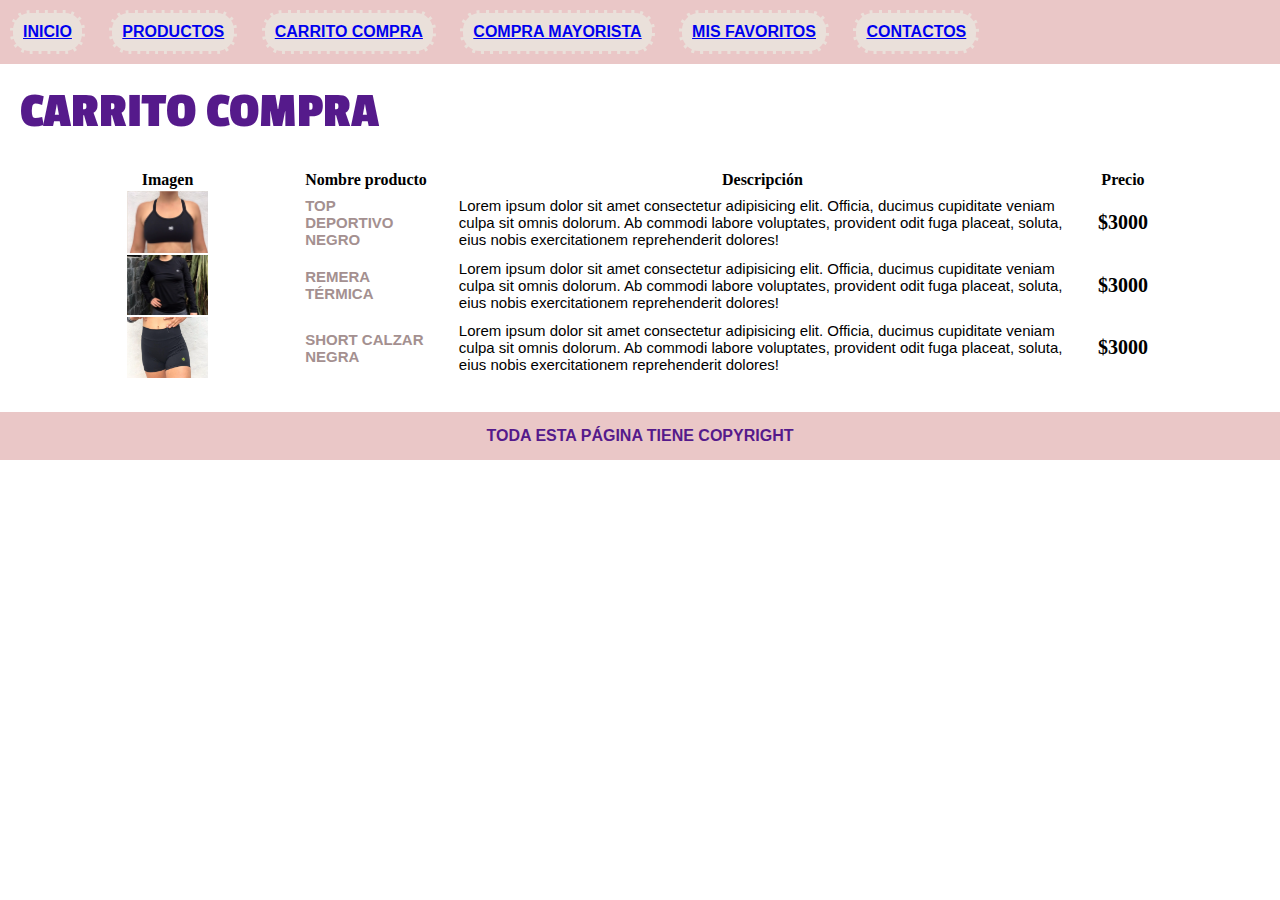
==== paginas/carrito_compra.html @ 2dc23e36 "agrego archivos" ====
<!DOCTYPE html>
<html lang="en">
<head>
    <meta charset="UTF-8">
    <meta http-equiv="X-UA-Compatible" content="IE=edge">
    <meta name="viewport" content="width=device-width, initial-scale=1.0">
    <link rel="stylesheet" href="../css/estilo.css"><link rel="preconnect" href="https://fonts.googleapis.com"><link rel="preconnect" href="https://fonts.gstatic.com" crossorigin><link href="https://fonts.googleapis.com/css2?family=Passion+One:wght@700&display=swap" rel="stylesheet">
    <title>Carrito Compra</title>
</head>
<body>
    <header>
        <nav class="menu">
            <ul>
                <li class="menu_item">
                    <a href="../index.html">Inicio</a>
                </li>
                <li class="menu_item">
                    <a href="./productos.html">Productos</a>
                </li>
                <li class="menu_item">
                    <a href="./carrito_compra.html">Carrito Compra</a>
                </li>
                <li class="menu_item">
                    <a href="./compra_mayorista.html">Compra mayorista</a>
                </li>
                <li class="menu_item">
                    <a href="./favoritas.html">Mis favoritos</a>
                </li>
                <li class="menu_item">
                    <a href="./contacto.html">Contactos</a>
                </li>
            </ul>
        </nav>
        <h1>CARRITO COMPRA</h1>
    </header>
    
    <main>
        <section>
            <table>
                <tr class="tabla_compras">
                    <td>
                        <h4>Imagen</h4>
                    </td>
                    <td>
                        <h4>Nombre producto</h4>
                    </td>
                    <td>
                        <h4>Descripción</h4>
                    </td>
                    <td>
                        <h4 style="margin-right: 100px" >Precio</h4>
                    </td>
                </tr>
                <tr>
                    <td class="columna_imagen">
                        <img class="imagen_compra" src="../img/top.png" alt="imagen_top">
                    </td>
                    <td>
                        <h3 class="nombre_compra">TOP DEPORTIVO NEGRO</h3>
                    </td>
                    <td>
                        <p class="descripcion_compra">
                            Lorem ipsum dolor sit amet consectetur adipisicing elit. Officia, ducimus cupiditate veniam culpa sit omnis dolorum. Ab commodi labore voluptates, provident odit fuga placeat, soluta, eius nobis exercitationem reprehenderit dolores!
                        </p>
                    </td>
                    <td>
                        <h3 style="margin-right: 100px" class="precio_compra">$3000</h3>
                    </td>
                </tr>
                <tr>
                    <td class="columna_imagen">
                        <img class="imagen_compra" src="../img/termica.png" alt="imagen_top">
                    </td>
                    <td>
                        <h3 class="nombre_compra">REMERA TÉRMICA</h3>
                    </td>
                    <td>
                        <p class="descripcion_compra">
                            Lorem ipsum dolor sit amet consectetur adipisicing elit. Officia, ducimus cupiditate veniam culpa sit omnis dolorum. Ab commodi labore voluptates, provident odit fuga placeat, soluta, eius nobis exercitationem reprehenderit dolores!
                        </p>
                    </td>
                    <td>
                        <h3 style="margin-right: 100px" class="precio_compra">$3000</h3>
                    </td>
                </tr>   
                <td class="columna_imagen">
                    <img class="imagen_compra" src="../img/short.png" alt="imagen_top">
                </td>
                <td>
                    <h3 class="nombre_compra">SHORT CALZAR NEGRA</h3>
                </td>
                <td>
                    <p class="descripcion_compra">
                        Lorem ipsum dolor sit amet consectetur adipisicing elit. Officia, ducimus cupiditate veniam culpa sit omnis dolorum. Ab commodi labore voluptates, provident odit fuga placeat, soluta, eius nobis exercitationem reprehenderit dolores!
                    </p>
                </td>
                <td>
                    <h3 style="margin-right: 100px" class="precio_compra">$3000</h3>
                </td>
                <tr>

                </tr>
            </table>
        </section>
    </main>

    <footer>
        <h4>Toda esta página tiene copyright</h4>
    </footer>

</body>
</html>
---- css/estilo.css ----
*{
    margin: 0;
    padding: 0;
}

/*acomodar fondo del logo*/
.logo_mv {
    width: 100%;
    height: 100%;
    align-items: center;
}

/* estilo menu*/
.menu {
    color: rgb(234, 199, 199);
    font-family: Verdana, Geneva, Tahoma, sans-serif;
    background-color:rgb(234, 199, 199);
    z-index: 2;
}

/* estilo  item menu*/
.menu_item{
    background-color:rgb(234, 224, 218);
    margin: 10px;
    padding: 10px;
    display: inline-block;
    text-transform: uppercase;
    font-weight: bold;
    border-radius: 20px;
    border-style: dashed;
}

h1{
    font-family: 'Passion One', cursive;
    color: rgb(85, 26, 139);
    margin-top: 20px;
    margin-left: 20px;
    margin-bottom: 20px;
    font-size: 50px;
    text-align: left;
}

.informacion {
    font-family: Verdana, Geneva, Tahoma, sans-serif;
    font-size: 14px;
    text-align: center;
    text-decoration: wavy;
    margin-left: 30%;
    margin-right: 30%;
}

.texto_tabla{
    margin-right: 10%;
    margin-left: 10%;
    margin-bottom: 5%;
}

.img{
    width: 10%;
    height: 10%;
}

/* TABLA */

.columna_imagen{
    text-align: center;
}

/*imagenes de los productos*/
.imagen_producto{
    width: 50%;
    height: 50%;
    text-align: center;
    vertical-align: middle;
}

.nombre_producto{
    color: rgb(234, 199, 199);
    font-family: 'Lucida Sans', 'Lucida Sans Regular', 'Lucida Grande', 'Lucida Sans Unicode', Geneva, Verdana, sans-serif;
    font-weight: 500px;
    font-size: 20px;
    text-transform:uppercase;
}

.descripcion_producto{
    font-family:'Gill Sans', 'Gill Sans MT', Calibri, 'Trebuchet MS', sans-serif;
    font-weight: 100;
    font-size: 15px;
}
.precio_producto{
    font-family:Cambria, Cochin, Georgia, Times, 'Times New Roman', serif;
    font-weight: 500px;
    font-size: 20px;
}

.boton_principal{
    background-color: rgb(223, 174, 174);
    font-family:'Gill Sans', 'Gill Sans MT', Calibri, 'Trebuchet MS', sans-serif;
    font-size: 16px;
    text-align: center;
    color: white;
    display: inline-block;
    margin: 4px 2px;
    padding: 12px 24px;
    border-radius: 50px;
}

.boton_secundario{
    background-color: rgba(234, 199, 199, 0.663);
    font-family:'Gill Sans', 'Gill Sans MT', Calibri, 'Trebuchet MS', sans-serif;
    font-size: 16px;
    text-align: center;
    color: white;
    display: inline-block;
    margin: 4px 2px;
    padding: 12px 24px;
    border-radius: 50px;
}

.botones_tabla{
    text-align: center;
}


/* FORMULARIO */
form {
    align-items: center;
    width: auto;
    padding: 30px;
    margin: 30px;
    background-color: rgb(234, 224, 218);
    border-radius: 30px;
    font-family: Verdana, Geneva, Tahoma, sans-serif;
    font-weight: bold;
}
  
.label_form {
    font-size: 16px;
    font-weight: bold;
    padding: 15px;
}

input[type="text"], input[type="email"], input[type="number"] {
    width: 100%;
    padding: 12px 20px;
    box-sizing: border-box;
    border: 2px solid #ccc;
    border-radius: 4px;
}
  
.botones_form{
    text-align: right;
    margin-right: 20px;
    margin-bottom: 20px;
}

/*COMPRA MES*/
table{
    margin: 30px;
}
.imagen_compra{
    width: 30%;
    height: 30%;
    text-align: center;
    vertical-align: middle;
}

.tabla_compras{
    text-align: center;
}

.nombre_compra{
    color: rgb(164, 144, 144);
    font-family: 'Lucida Sans', 'Lucida Sans Regular', 'Lucida Grande', 'Lucida Sans Unicode', Geneva, Verdana, sans-serif;
    font-size: 15px;
}

.descripcion_compra{
    padding-right: 30px;
    padding-left: 30px;
    font-family:'Gill Sans', 'Gill Sans MT', Calibri, 'Trebuchet MS', sans-serif;
    font-weight: 100;
    font-size: 15px;
}

.precio_compra{
    font-family:Cambria, Cochin, Georgia, Times, 'Times New Roman', serif;
    font-weight: 500px;
    font-size: 20px;
}

footer{
    font-family: Verdana, Geneva, Tahoma, sans-serif;
    background-color:rgb(234, 199, 199);
    padding: 15px 0 15px;
    text-align: center;
    bottom: 0;
    width: 100%;
    color: rgb(85, 26, 139);
    text-transform: uppercase;

}
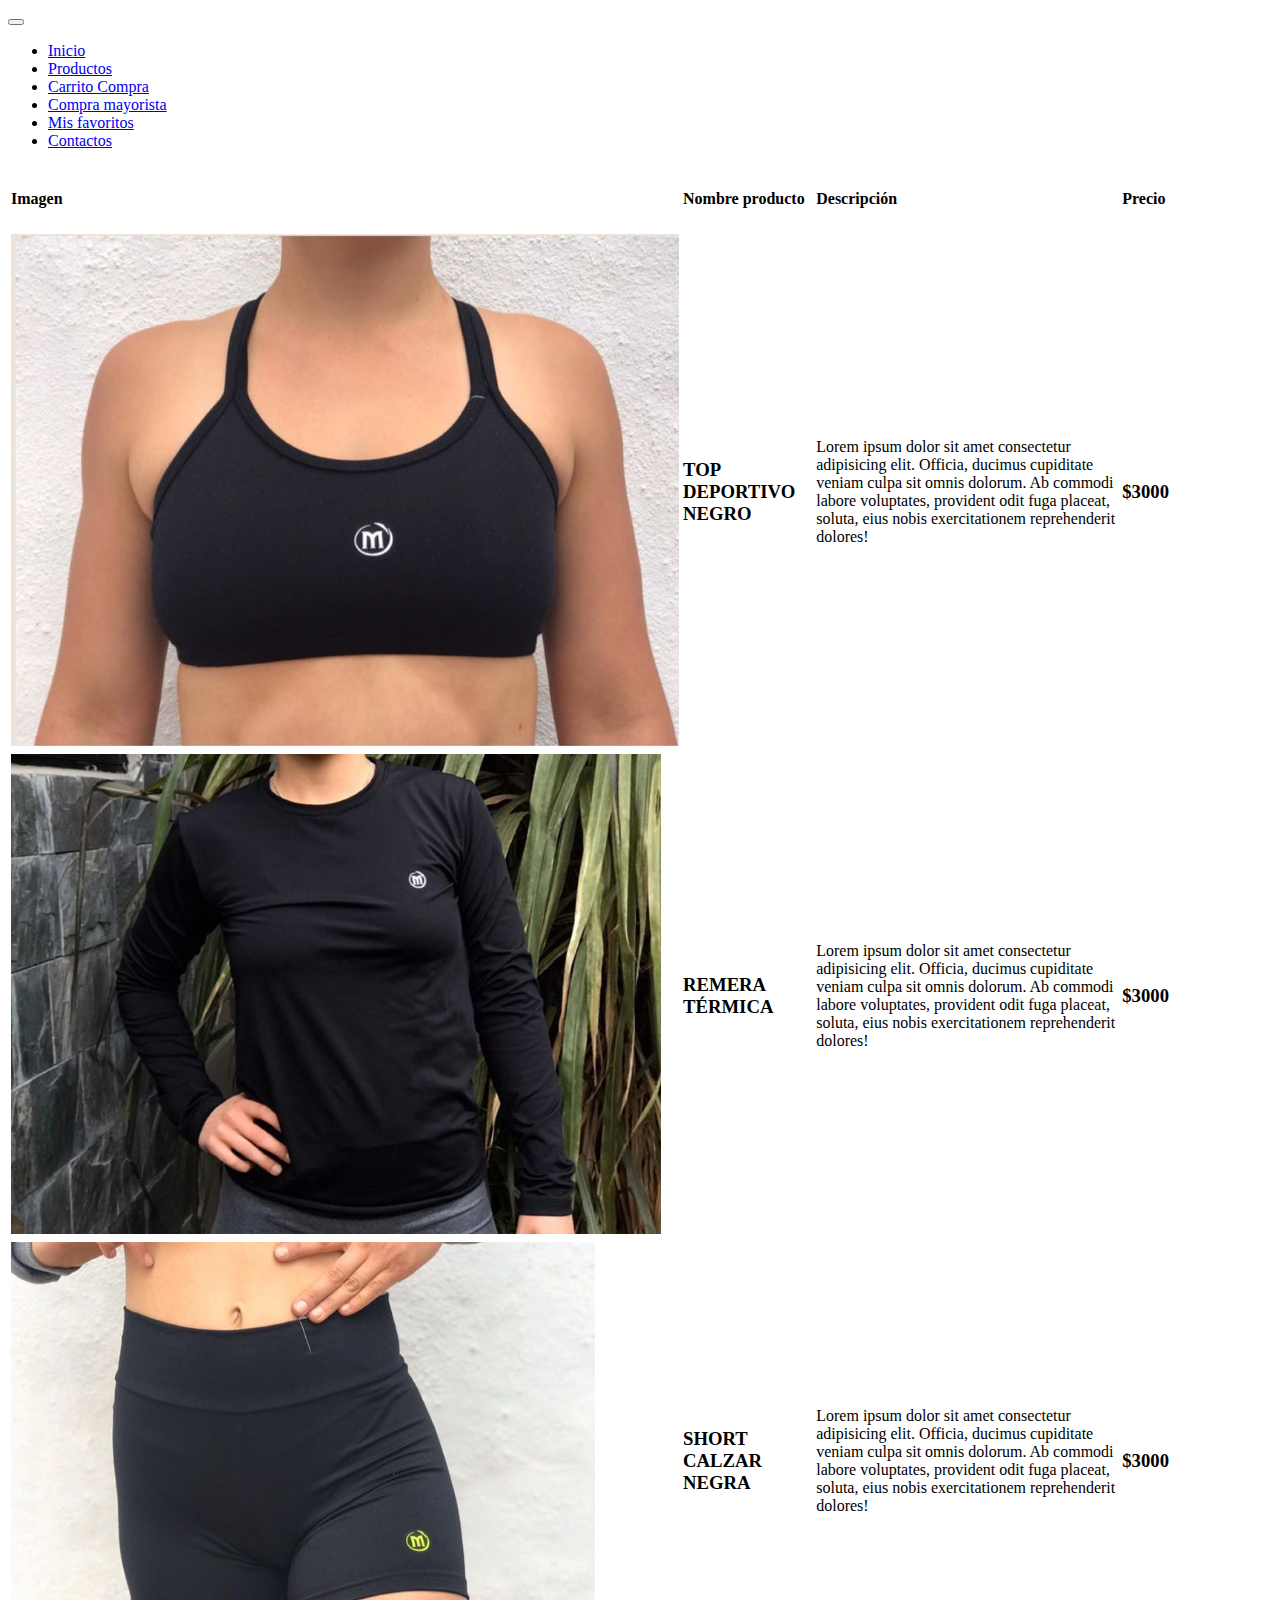
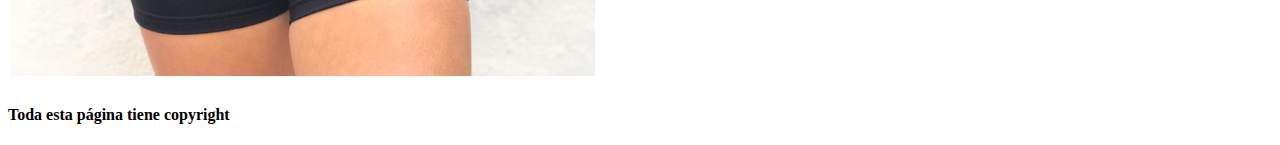
==== commit b09e00fe: "edicion de inicio y producto" ====
--- a/paginas/carrito_compra.html
+++ b/paginas/carrito_compra.html
@@ -2,37 +2,47 @@
 <html lang="en">
 <head>
     <meta charset="UTF-8">
-    <meta http-equiv="X-UA-Compatible" content="IE=edge">
-    <meta name="viewport" content="width=device-width, initial-scale=1.0">
-    <link rel="stylesheet" href="../css/estilo.css"><link rel="preconnect" href="https://fonts.googleapis.com"><link rel="preconnect" href="https://fonts.gstatic.com" crossorigin><link href="https://fonts.googleapis.com/css2?family=Passion+One:wght@700&display=swap" rel="stylesheet">
-    <title>Carrito Compra</title>
+  <meta http-equiv="X-UA-Compatible" content="IE=edge">
+  <meta name="viewport" content="width=device-width, initial-scale=1.0">
+  <link href="https://cdn.jsdelivr.net/npm/bootstrap@5.3.0-alpha1/dist/css/bootstrap.min.css" rel="stylesheet" integrity="sha384-GLhlTQ8iRABdZLl6O3oVMWSktQOp6b7In1Zl3/Jr59b6EGGoI1aFkw7cmDA6j6gD" crossorigin="anonymous">
+  <link rel="stylesheet" href="./css/estilo.css">
+  <link rel="preconnect" href="https://fonts.googleapis.com"><link rel="preconnect" href="https://fonts.gstatic.com" crossorigin><link href="https://fonts.googleapis.com/css2?family=Passion+One:wght@700&display=swap" rel="stylesheet">
+  <title>Carrito Compra</title>
 </head>
 <body>
-    <header>
-        <nav class="menu">
-            <ul>
-                <li class="menu_item">
-                    <a href="../index.html">Inicio</a>
-                </li>
-                <li class="menu_item">
-                    <a href="./productos.html">Productos</a>
-                </li>
-                <li class="menu_item">
-                    <a href="./carrito_compra.html">Carrito Compra</a>
-                </li>
-                <li class="menu_item">
-                    <a href="./compra_mayorista.html">Compra mayorista</a>
-                </li>
-                <li class="menu_item">
-                    <a href="./favoritas.html">Mis favoritos</a>
-                </li>
-                <li class="menu_item">
-                    <a href="./contacto.html">Contactos</a>
-                </li>
-            </ul>
-        </nav>
-        <h1>CARRITO COMPRA</h1>
+    <header class="m-4 header-fondo">
+        <nav class="navbar navbar-expand-lg ">
+            <div class="container-fluid">
+              <button class="navbar-toggler" type="button" data-bs-toggle="collapse" data-bs-target="#navbarSupportedContent" aria-controls="navbarSupportedContent" aria-expanded="false" aria-label="Toggle navigation">
+                <span class="navbar-toggler-icon"></span>
+              </button>
+              <div class="collapse navbar-collapse" id="navbarSupportedContent">
+                <ul class="navbar-nav me-auto mb-2 mb-lg-0"  >
+                  <li class="nav-item">
+                    <a class="nav-link" href="../index.html">Inicio</a>
+                  </li>
+                  <li class="nav-item">
+                    <a class="nav-link" href="./productos.html">Productos</a>
+                  </li>
+                  <li class="nav-item">
+                    <a class="nav-link" href="./carrito_compra.html">Carrito Compra</a>
+                  </li>
+                  <li class="nav-item">
+                    <a class="nav-link" href="./compra_mayorista.html">Compra mayorista</a>
+                  </li>
+                  <li class="nav-item">
+                    <a class="nav-link" href="./favoritas.html">Mis favoritos</a>
+                  </li>
+                  <li class="nav-item">
+                    <a class="nav-link" href="./contacto.html">Contactos</a>
+                  </li>
+
+                </ul>
+              </div>
+            </div>
+          </nav>
     </header>
+
     
     <main>
         <section>
@@ -109,4 +119,7 @@
     </footer>
 
 </body>
+
+<script src="https://cdn.jsdelivr.net/npm/bootstrap@5.3.0-alpha1/dist/js/bootstrap.bundle.min.js" integrity="sha384-w76AqPfDkMBDXo30jS1Sgez6pr3x5MlQ1ZAGC+nuZB+EYdgRZgiwxhTBTkF7CXvN" crossorigin="anonymous"></script>
+
 </html>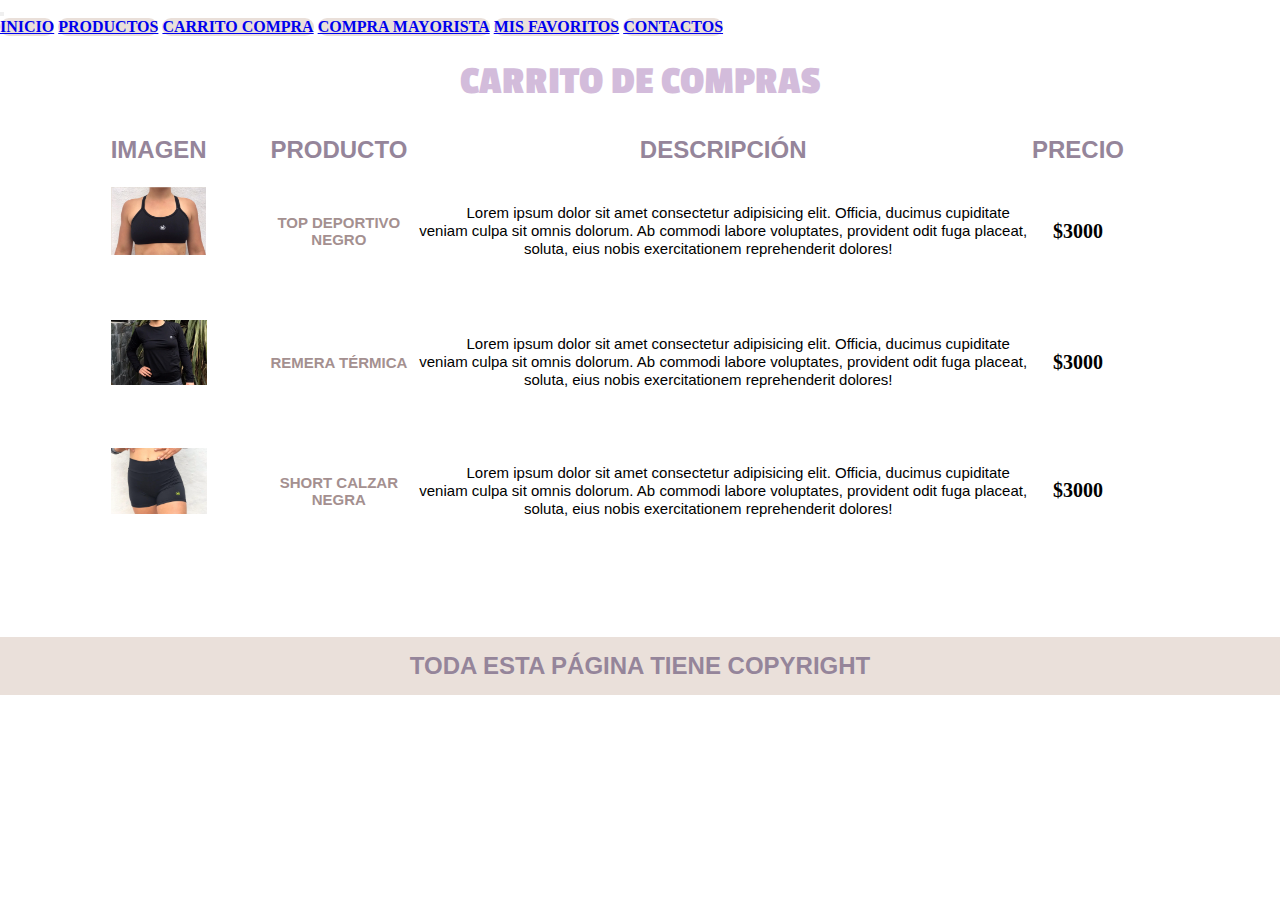
==== commit 32033fa0: "actualice carrito de compras" ====
--- a/paginas/carrito_compra.html
+++ b/paginas/carrito_compra.html
@@ -2,12 +2,12 @@
 <html lang="en">
 <head>
     <meta charset="UTF-8">
-  <meta http-equiv="X-UA-Compatible" content="IE=edge">
-  <meta name="viewport" content="width=device-width, initial-scale=1.0">
-  <link href="https://cdn.jsdelivr.net/npm/bootstrap@5.3.0-alpha1/dist/css/bootstrap.min.css" rel="stylesheet" integrity="sha384-GLhlTQ8iRABdZLl6O3oVMWSktQOp6b7In1Zl3/Jr59b6EGGoI1aFkw7cmDA6j6gD" crossorigin="anonymous">
-  <link rel="stylesheet" href="./css/estilo.css">
-  <link rel="preconnect" href="https://fonts.googleapis.com"><link rel="preconnect" href="https://fonts.gstatic.com" crossorigin><link href="https://fonts.googleapis.com/css2?family=Passion+One:wght@700&display=swap" rel="stylesheet">
-  <title>Carrito Compra</title>
+    <meta http-equiv="X-UA-Compatible" content="IE=edge">
+    <meta name="viewport" content="width=device-width, initial-scale=1.0">
+    <link href="https://cdn.jsdelivr.net/npm/bootstrap@5.3.0-alpha1/dist/css/bootstrap.min.css" rel="stylesheet" integrity="sha384-GLhlTQ8iRABdZLl6O3oVMWSktQOp6b7In1Zl3/Jr59b6EGGoI1aFkw7cmDA6j6gD" crossorigin="anonymous">
+    <link rel="stylesheet" href="../css/estilo.css">
+    <link rel="preconnect" href="https://fonts.googleapis.com"><link rel="preconnect" href="https://fonts.gstatic.com" crossorigin><link href="https://fonts.googleapis.com/css2?family=Passion+One:wght@700&display=swap" rel="stylesheet">
+    <title>Carrito Compra</title>
 </head>
 <body>
     <header class="m-4 header-fondo">
@@ -42,17 +42,17 @@
             </div>
           </nav>
     </header>
-
     
     <main>
         <section>
+            <h1>CARRITO DE COMPRAS</h1>
             <table>
                 <tr class="tabla_compras">
                     <td>
                         <h4>Imagen</h4>
                     </td>
                     <td>
-                        <h4>Nombre producto</h4>
+                        <h4>Producto</h4>
                     </td>
                     <td>
                         <h4>Descripción</h4>
--- a/css/estilo.css
+++ b/css/estilo.css
@@ -0,0 +1,506 @@
+*{
+    margin: 0;
+    padding: 0;
+    box-sizing: border-box;
+}
+
+/*-------------------------------------------------------------------------------------------------------------*/
+/*ESTILO CELULAR*/
+/*-------------------------------------------------------------------------------------------------------------*/
+
+h1{
+    font-size: 2.5rem;
+    font-family: 'Passion One', cursive;
+    color:rgb(211, 188, 219);
+    text-align: center;
+}
+
+h4{
+    font-size: 1.5rem;
+    font-family:'Gill Sans', 'Gill Sans MT', Calibri, 'Trebuchet MS', sans-serif;
+    color:rgb(149, 133, 154);
+    text-align: center;
+    text-transform: uppercase;
+}
+
+/*----------inicio */
+main{
+    display: flex;
+    flex-direction: column;
+    align-items: center;
+    text-align: center;
+    padding: 1.5rem;
+}
+
+.navbar_toggler{
+    background-color:rgb(234, 224, 218);
+    display: inline-block;
+    text-transform: uppercase;
+    font-weight: bold;
+}
+
+.logo_tienda{
+    width: 50%;
+    height: 50%;
+}
+
+.section-inicio{
+    display: none;
+}
+
+.descripcion_tienda{
+    font-weight: lighter;
+    font-family:'Lucida Sans', 'Lucida Sans Regular', 'Lucida Grande', 'Lucida Sans Unicode', Geneva, Verdana, sans-serif;
+    text-align: justify;
+}
+
+.descripcion_tienda_2{
+    font-weight: lighter;
+    font-family:'Lucida Sans', 'Lucida Sans Regular', 'Lucida Grande', 'Lucida Sans Unicode', Geneva, Verdana, sans-serif;
+    text-align: justify;
+}
+
+/*----------productos */
+.descripcion_producto{
+    display: none;
+}
+
+.botones_tabla {
+    display: none;
+}
+
+.botones_tabla_responsive{
+    display: block;
+    align-items: center;
+}
+
+.boton_principal_imagen{
+    cursor: pointer;
+    background-color: rgba(234, 199, 199, 0.663);   
+    border-radius: 50%;
+    width: 60px;
+    height: 60px;
+    margin: 5%;  
+}
+
+.boton_secundario_imagen{
+    cursor: pointer;
+    background-color: rgba(234, 199, 199, 0.663);   
+    border-radius: 50%;
+    width: 60px;
+    height: 60px;
+    margin: 5%;  
+}
+
+.boton_principal_imagen img {
+    height: 30%;
+    width: 30%;
+    text-align: center;
+    vertical-align: middle;
+}
+
+.boton_secundario_imagen img {
+    height: 30%;
+    width: 30%;
+    text-align: center;
+    vertical-align: middle;
+}
+
+.columna_imagen{
+    text-align: center;
+}
+
+.imagen_producto{
+    max-width: 100%;
+    max-height: 100%;
+    text-align: center;
+    vertical-align: middle;
+    padding: 5%;
+}
+
+.nombre_producto{
+    color: rgb(234, 199, 199);
+    font-family: 'Lucida Sans', 'Lucida Sans Regular', 'Lucida Grande', 'Lucida Sans Unicode', Geneva, Verdana, sans-serif;
+    font-weight: 500px;
+    font-size: 90%;
+    text-transform:uppercase;
+}
+
+.precio_producto{
+    font-family:Cambria, Cochin, Georgia, Times, 'Times New Roman', serif;
+    font-weight: 500px;
+    font-size: 20px;
+}
+
+/*----------compra*/
+
+
+.columna_imagen{
+    width: 100%;
+    display: grid;
+    grid-template-columns: auto;
+    grid-template-rows: auto;
+
+    grid-template-areas:
+        "nombre_compra " 
+        "imagen_compra "
+        "precio_compra ";
+
+    justify-content: center;
+    justify-items: center;
+}
+
+.nombre_compra{
+    grid-area: nombre_compra;
+    color: rgb(164, 144, 144);
+    font-family: 'Lucida Sans', 'Lucida Sans Regular', 'Lucida Grande', 'Lucida Sans Unicode', Geneva, Verdana, sans-serif;
+    font-size: 15px;
+}
+
+main section table .imagen_compra{
+    grid-area: imagen_compra;
+    max-width: 100%;
+    max-height: 100%;
+    text-align: center;
+    vertical-align: middle;
+    padding: 5%;
+}
+
+main section table .precio_compra{
+    grid-area: precio_compra;
+    font-family:Cambria, Cochin, Georgia, Times, 'Times New Roman', serif;
+    font-weight: 500px;
+    font-size: 20px;
+}
+
+table{
+    margin: 30px;
+}
+
+.descripcion_compra{
+    display: none;
+}
+
+.tabla_compras{
+    display: none;
+}
+
+
+/*-------------------------------------------------------------------------------------------------------------*/
+/* ESTILOS COMPUTADORA */
+/*-------------------------------------------------------------------------------------------------------------*/
+
+@media screen and (min-width:1024px) {
+    header{
+        display: block;
+    }
+
+    .nav-item{
+        background-color:rgb(234, 224, 218);
+        display: inline-block;
+        text-transform: uppercase;
+        font-weight: bold;
+        border-radius: 20px;
+    }
+
+    main{
+        width: 100%;
+        display: grid;
+        grid-template-columns: auto;
+        grid-template-rows: auto;
+
+        grid-template-areas:
+            "titulo_tienda logo_tienda" 
+            "descripcion_tienda logo_tienda"
+            "descripcion_tienda_2 logo_tienda";
+
+        justify-content: center;
+        justify-items: center;
+    }
+
+    main .titulo_tienda{
+        grid-area: titulo_tienda;
+    }
+
+    main .logo_tienda{
+        grid-area: logo_tienda;
+        width: 100%;
+        height: 100%;
+    }
+  
+    main .descripcion_tienda{
+        grid-area: descripcion_tienda;
+        font-family:'Lucida Sans', 'Lucida Sans Regular', 'Lucida Grande', 'Lucida Sans Unicode', Geneva, Verdana, sans-serif;
+        text-align: justify;
+    }
+
+    main .descripcion_tienda_2{
+        grid-area: descripcion_tienda_2;
+        font-family:'Lucida Sans', 'Lucida Sans Regular', 'Lucida Grande', 'Lucida Sans Unicode', Geneva, Verdana, sans-serif;
+        text-align: justify;
+    }
+
+    
+    /*SECTION ESTILOS*/
+
+    .section-inicio{
+        display: block;
+        display: flex;
+        padding: 1rem;
+        gap: 0.5rem;
+    }
+
+    .section-inicio div{
+        display: flex;
+        flex-direction: column;
+        align-items: center;
+        text-align: center;
+        animation-name: animacion-div;
+        animation-iteration-count: infinite;
+        animation-duration: 2s;
+    }
+
+    @keyframes animacion-div {
+        0%{
+            transform: scale(0.2);
+            background-color: rgb(236, 216, 216);
+        }
+
+        50%{
+            transform: scale(0.5);
+            background-color: rgb(234, 224, 218);
+        }
+
+        100%{
+            transform: scale(0.8);
+            background-color: white;
+        }
+    }
+
+
+    .section-inicio img{
+        width: 20%;
+    }
+
+    footer{
+        margin-top: 1.5rem;
+    }
+
+    /*---------- compra*/
+    table{
+        margin: 30px;
+    }
+
+    .imagen_compra{
+        width: 80%;
+        height: 80%;
+        text-align: center;
+        vertical-align: middle;
+    }
+
+    .tabla_compras{
+        text-align: center;
+        display: contents;
+    }
+
+    .nombre_compra{
+        color: rgb(164, 144, 144);
+        font-family: 'Lucida Sans', 'Lucida Sans Regular', 'Lucida Grande', 'Lucida Sans Unicode', Geneva, Verdana, sans-serif;
+        font-size: 15px;
+    }
+
+    .descripcion_compra{
+        display: inline;
+        padding-right: 30px;
+        padding-left: 30px;
+        font-family:'Gill Sans', 'Gill Sans MT', Calibri, 'Trebuchet MS', sans-serif;
+        font-weight: 100;
+        font-size: 15px;
+    }
+
+    .precio_compra{
+        font-family:Cambria, Cochin, Georgia, Times, 'Times New Roman', serif;
+        font-weight: 500px;
+        font-size: 20px;
+    }
+      
+
+    /*---------- producto*/
+    /*imagenes de los productos*/
+
+    .botones_tabla{
+        display: block;
+    }
+
+    .boton_principal_imagen{
+        display: none;
+    }
+
+    .boton_secundario_imagen{
+        display: none;
+    }
+
+    .imagen_producto{
+        max-width: 100%;
+        max-height: 100%;
+        text-align: center;
+        vertical-align: middle;
+        padding: 5%;
+    }
+
+    .nombre_producto{
+        color: rgb(234, 199, 199);
+        font-family: 'Lucida Sans', 'Lucida Sans Regular', 'Lucida Grande', 'Lucida Sans Unicode', Geneva, Verdana, sans-serif;
+        font-weight: 500px;
+        font-size: 20px;
+        text-transform:uppercase;
+    }
+
+    .descripcion_producto{
+        font-family:'Gill Sans', 'Gill Sans MT', Calibri, 'Trebuchet MS', sans-serif;
+        font-weight: 100;
+        font-size: 15px;
+    }
+    .precio_producto{
+        font-family:Cambria, Cochin, Georgia, Times, 'Times New Roman', serif;
+        font-weight: 500px;
+        font-size: 20px;
+    }
+
+    .boton_principal{
+        background-color: rgb(223, 174, 174);
+        font-family:'Gill Sans', 'Gill Sans MT', Calibri, 'Trebuchet MS', sans-serif;
+        font-size: 16px;
+        text-align: center;
+        color: white;
+        display: inline-block;
+        margin: 4px 2px;
+        padding: 12px 24px;
+        border-radius: 50px;
+    }
+
+    .boton_secundario{
+        background-color: rgba(234, 199, 199, 0.663);
+        font-family:'Gill Sans', 'Gill Sans MT', Calibri, 'Trebuchet MS', sans-serif;
+        font-size: 16px;
+        text-align: center;
+        color: white;
+        display: inline-block;
+        margin: 4px 2px;
+        padding: 12px 24px;
+        border-radius: 50px;
+    }
+
+    .botones_tabla{
+        text-align: center;
+    }
+
+
+
+
+
+    /*TABLA*/
+
+    
+    .botones_tabla{
+        text-align: center;
+    }
+    
+
+    .tabla-productos .descripcion_producto{
+        display: block;
+        text-align: justify;
+
+    }
+
+    
+}
+
+
+
+
+
+/*acomodar fondo del logo*/
+.logo_tienda{
+    width: 100%;    
+    height: 100%;
+    align-items: center;
+}
+
+/* estilo menu*/
+.menu {
+    color: rgb(234, 199, 199);
+    font-family: Verdana, Geneva, Tahoma, sans-serif;
+    background-color:rgb(234, 199, 199);
+    z-index: 2;
+}
+
+
+
+.informacion {
+    font-family: Verdana, Geneva, Tahoma, sans-serif;
+    font-size: 14px;
+    text-align: center;
+    text-decoration: wavy;
+    margin-left: 30%;
+    margin-right: 30%;
+}
+
+.texto_tabla{
+    margin-right: 10%;
+    margin-left: 10%;
+    margin-bottom: 5%;
+}
+
+
+
+
+
+
+
+/* FORMULARIO */
+form {
+    align-items: center;
+    width: auto;
+    padding: 30px;
+    margin: 30px;
+    background-color: rgb(234, 224, 218);
+    border-radius: 30px;
+    font-family: Verdana, Geneva, Tahoma, sans-serif;
+    font-weight: bold;
+}
+  
+.label_form {
+    font-size: 16px;
+    font-weight: bold;
+    padding: 15px;
+}
+
+input[type="text"], input[type="email"], input[type="number"] {
+    width: 100%;
+    padding: 12px 20px;
+    box-sizing: border-box;
+    border: 2px solid #ccc;
+    border-radius: 4px;
+}
+  
+.botones_form{
+    text-align: right;
+    margin-right: 20px;
+    margin-bottom: 20px;
+}
+
+
+
+footer{
+    font-family: Verdana, Geneva, Tahoma, sans-serif;
+    background-color:rgb(234, 224, 218);
+    padding: 15px 0 15px;
+    text-align: center;
+    width: 100%;
+    color: rgb(211, 188, 219);
+    text-transform: uppercase;
+    
+}
+
+
